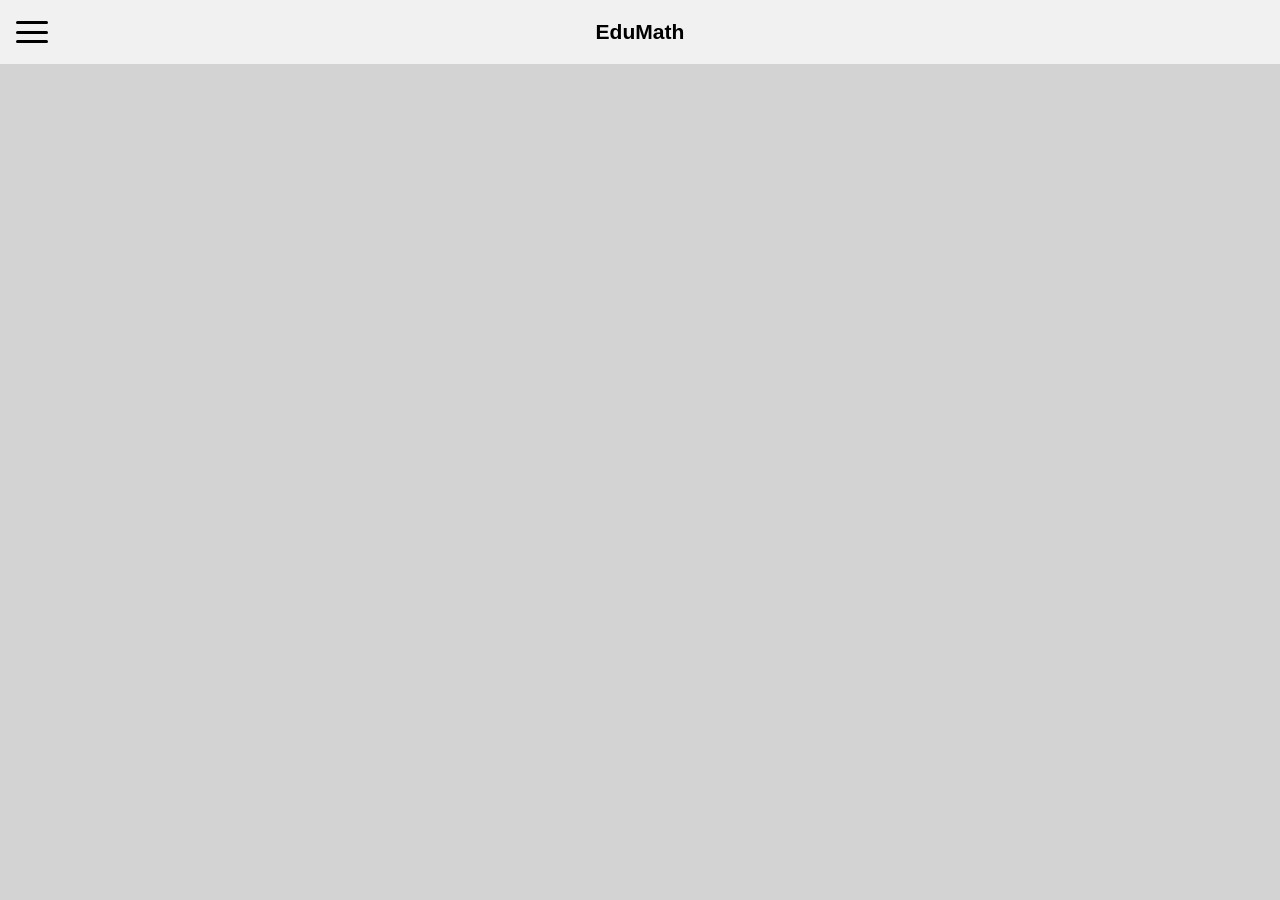
==== kelas/index.html @ 10c79a49 "update" ====
<!DOCTYPE html>
<html lang="en">

<head>
	<meta charset="UTF-8">
	<meta name="viewport" content="width=device-width, initial-scale=1.0">
	<title>Document</title>
	<link rel="stylesheet" href="../style/global.css">
	<link rel="stylesheet" href="./style/index.css">
</head>

<body>
	<main>

		<header>
			<nav>
				<h3>EduMath</h3>

				<label class="hamburgur" for="hamburgur">
					<div class="bar"></div>
					<div class="bar"></div>
					<div class="bar"></div>
				</label>
			</nav>
		</header>
		<div id="wrapper">
			<input type="checkbox" hidden name="hamburgur" id="hamburgur">
			<aside>
				<ul>
					<li>
						<a href="../index.html">Home</a>
					</li>
					<li>
						<a href="../kelas.html">Kelas</a>
					</li>
					<li>
						<a href="../myKelas.html">My Kelas</a>
					</li>
					<li>
						<a href="../index.html">Back</a>
					</li>
				</ul>
			</aside>

			<section>
				
			</section>
		</div>
	</main>
</body>

</html>
---- style/global.css ----
*{padding: 0;margin: 0;box-sizing: border-box;}
body{
	font-family: Arial, Helvetica, sans-serif;
	font-size: 18px;
}

main{
	height: 100vh;
	overflow: hidden;
}

header{
	height: 4rem;
	background-color: #f1f1f1;
}
header > nav{
	height: 100%;
	width: 100%;
	display: flex;
	justify-content: center;
	align-items: center;
	position: relative;
}
.hamburgur{
	position: absolute;
	left: 0;
	height: 100%;
	aspect-ratio: 1 / 1;
	display: flex;
	flex-direction: column;
	gap: .4rem;
	justify-content: center;
	align-items: center;
	cursor: pointer;
}
.bar{
	width: 50%;
	height: 3px;
	background-color: black;
	border-radius: 14px;
	transition: all 0.2s ease-in-out;
}
#wrapper{
	display: flex;
	height: calc(100% - 4rem);
}
#wrapper>aside>* {
	visibility: hidden;
}
#wrapper > aside{
	/* width: 200px; */
	background-color: #555555;
	width: 0px;
	height: 100vh;
	transition: all 0.2s ease-in-out;
}
#hamburgur:checked ~ aside{
	width: 200px;
}
#hamburgur:checked~aside > *{
	visibility: visible;
}
#wrapper > aside > ul{
	width: 100%;
	height: 100%;
}
#wrapper>aside>ul>li{
	display: flex;
}
#wrapper>aside>ul>li>a{
	color: #e9e9e9;
	width: 100%;
	text-decoration: none;
	padding: 1rem;
}
#wrapper>section {
	height: 100%;
	flex: 1;
	padding: 1rem;
	background-color: lightgrey;
	overflow-y: auto;
}
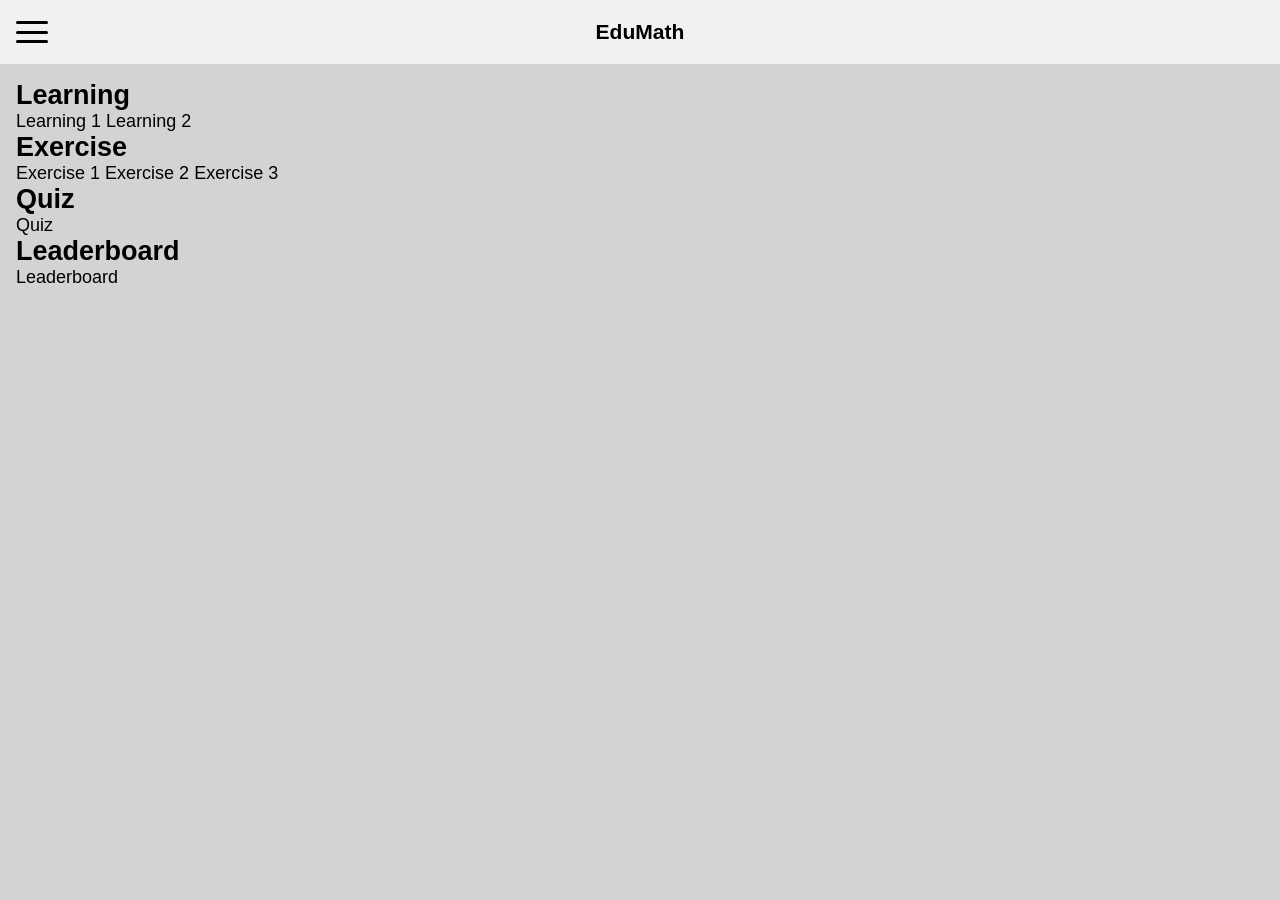
==== commit 02bf19cf: "latihan 3" ====
--- a/kelas/index.html
+++ b/kelas/index.html
@@ -43,7 +43,47 @@
 			</aside>
 
 			<section>
-				
+				<div>
+					<label for="learning">
+						<input hidden type="checkbox" name="learning" id="learning">
+						<div class="box">
+							<h2>Learning</h2>
+							<div class="content">
+								<a href="./learning1.html">Learning 1</a>
+								<a href="./learning2.html">Learning 2</a>
+							</div>
+						</div>
+					</label>
+					<label for="exercise">
+						<input hidden type="checkbox" name="exercise" id="exercise">
+						<div class="box">
+							<h2>Exercise</h2>
+							<div class="content">
+								<a href="./exercise1.html">Exercise 1</a>
+								<a href="./exercise2.html">Exercise 2</a>
+								<a href="./exercise3.html">Exercise 3</a>
+							</div>
+						</div>
+					</label>
+					<label for="quiz">
+						<input hidden type="checkbox" name="quiz" id="quiz">
+						<div class="box">
+							<h2>Quiz</h2>
+							<div class="content">
+								<a href="./quiz.html">Quiz</a>
+							</div>
+						</div>
+					</label>
+					<label for="leaderboard">
+						<input hidden type="checkbox" name="leaderboard" id="leaderboard">
+						<div class="box">
+							<h2>Leaderboard</h2>
+							<div class="content">
+								<a href="./leaderboard.html">Leaderboard</a>
+							</div>
+						</div>
+					</label>
+				</div>
 			</section>
 		</div>
 	</main>
--- a/style/global.css
+++ b/style/global.css
@@ -3,8 +3,11 @@
 	font-family: Arial, Helvetica, sans-serif;
 	font-size: 18px;
 }
-
-main{
+a{
+	text-decoration: none;
+	color: #000;
+}
+body > main{
 	height: 100vh;
 	overflow: hidden;
 }
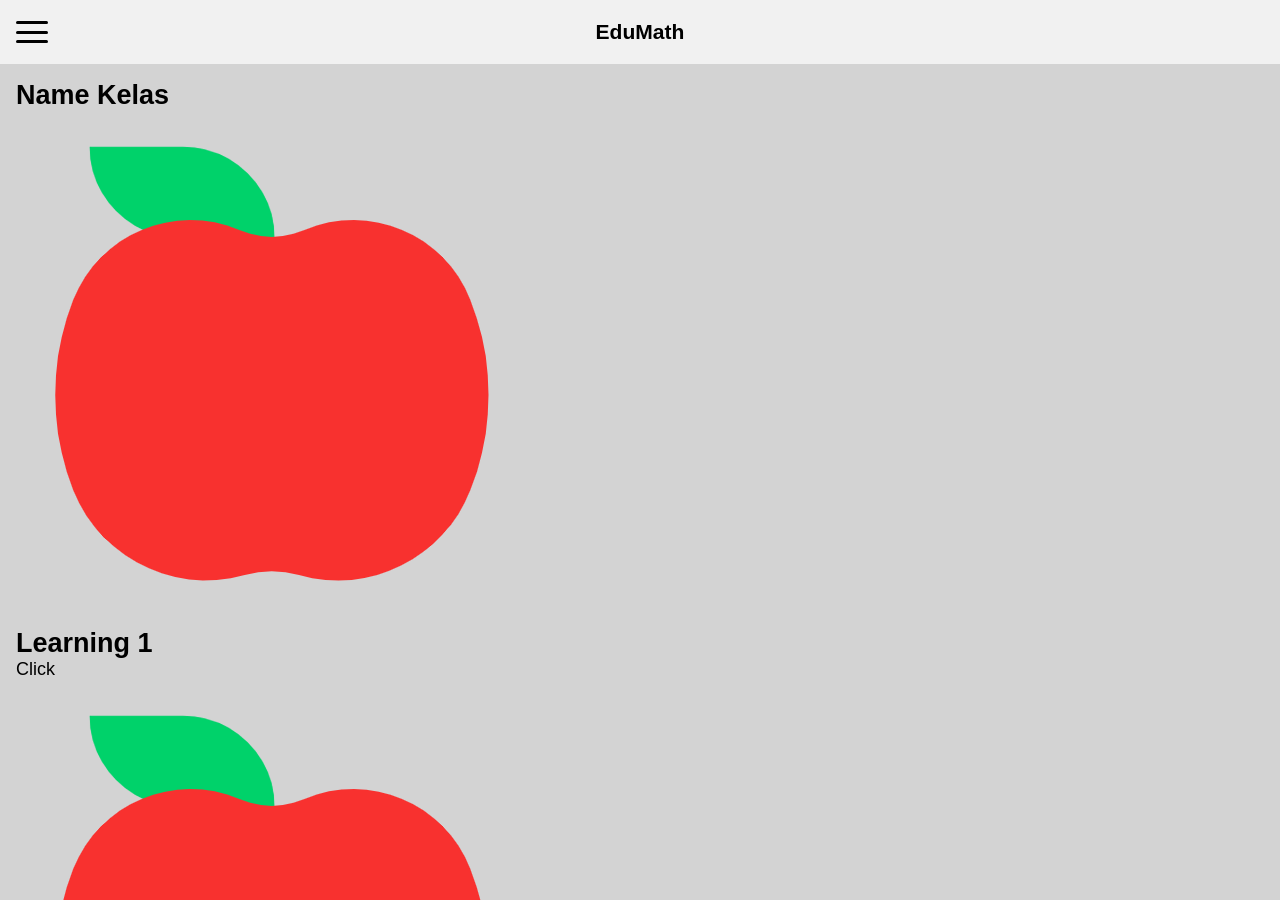
==== commit 88eaad38: "update" ====
--- a/kelas/index.html
+++ b/kelas/index.html
@@ -6,7 +6,8 @@
 	<meta name="viewport" content="width=device-width, initial-scale=1.0">
 	<title>Document</title>
 	<link rel="stylesheet" href="../style/global.css">
-	<link rel="stylesheet" href="./style/index.css">
+	<!-- <link rel="stylesheet" href="./style/index.css"> -->
+	<link rel="stylesheet" href="./style/index2.css">
 </head>
 
 <body>
@@ -43,7 +44,7 @@
 			</aside>
 
 			<section>
-				<div>
+				<!-- <div>
 					<label for="learning">
 						<input hidden type="checkbox" name="learning" id="learning">
 						<div class="box">
@@ -65,6 +66,15 @@
 							</div>
 						</div>
 					</label>
+					<label for="game">
+						<input hidden type="checkbox" name="game" id="game">
+						<div class="box">
+							<h2>Game</h2>
+							<div class="content">
+								<a href="./game/index.html">Game 1</a>
+							</div>
+						</div>
+					</label>
 					<label for="quiz">
 						<input hidden type="checkbox" name="quiz" id="quiz">
 						<div class="box">
@@ -83,6 +93,138 @@
 							</div>
 						</div>
 					</label>
+				</div> -->
+
+
+				<div class="conteiner">
+					<h2 class="title">Name Kelas</h2>
+
+					<div id="timeline">
+
+						<div class="timeline-item">
+							<div class="timeline-icon">
+								<img src="./imgs/apple.png" alt="">
+							</div>
+							<div class="timeline-content">
+								<h2>Learning 1</h2>
+								<!-- <p>
+									Lorem ipsum dolor sit amet consectetur adipisicing elit. Explicabo, aliquam
+								</p> -->
+								<a href="./learning1.html" class="btn">Click</a>
+							</div>
+						</div>
+						<div class="timeline-item">
+							<div class="timeline-icon">
+								<img src="./imgs/apple.png" alt="">
+							</div>
+							<div class="timeline-content disable">
+								<h2>Learning 2</h2>
+								<!-- <p>
+									Lorem ipsum dolor sit amet consectetur adipisicing elit. Explicabo, aliquam
+								</p> -->
+								<a href="./learning2.html" class="btn">Click</a>
+							</div>
+						</div>
+						<div class="timeline-item">
+							<div class="timeline-icon">
+								<img src="./imgs/apple.png" alt="">
+							</div>
+							<div class="timeline-content disable">
+								<h2>Learning 3</h2>
+								<!-- <p>
+									Lorem ipsum dolor sit amet consectetur adipisicing elit. Explicabo, aliquam
+									</p> -->
+								<a href="./learning3.html" class="btn">Click</a>
+							</div>
+						</div>
+						<div class="timeline-item">
+							<div class="timeline-icon">
+								<img src="./imgs/apple.png" alt="">
+							</div>
+							<div class="timeline-content disable">
+								<h2>Learning 4</h2>
+								<!-- <p>
+									Lorem ipsum dolor sit amet consectetur adipisicing elit. Explicabo, aliquam
+									</p> -->
+								<a href="./learning4.html" class="btn">Click</a>
+							</div>
+						</div>
+						<div class="timeline-item">
+							<div class="timeline-icon">
+								<img src="./imgs/apple.png" alt="">
+							</div>
+							<div class="timeline-content disable">
+								<h2>Learning 5</h2>
+								<!-- <p>
+															Lorem ipsum dolor sit amet consectetur adipisicing elit. Explicabo, aliquam
+															</p> -->
+								<a href="./learning5.html" class="btn">Click</a>
+							</div>
+						</div>
+
+						<div class="timeline-item right">
+							<div class="timeline-icon">
+								<img src="./imgs/apple.png" alt="">
+							</div>
+							<div class="timeline-content disable">
+								<h2>Latihan 1</h2>
+								<!-- <p>
+									Lorem ipsum dolor sit amet consectetur adipisicing elit. Explicabo, aliquam
+								</p> -->
+								<a href="" class="btn">Click</a>
+							</div>
+						</div>
+						<div class="timeline-item right">
+							<div class="timeline-icon">
+								<img src="./imgs/apple.png" alt="">
+							</div>
+							<div class="timeline-content disable">
+								<h2>Latihan 2</h2>
+								<!-- <p>
+									Lorem ipsum dolor sit amet consectetur adipisicing elit. Explicabo, aliquam
+								</p> -->
+								<a href="" class="btn">Click</a>
+							</div>
+						</div>
+						<div class="timeline-item right">
+							<div class="timeline-icon">
+								<img src="./imgs/apple.png" alt="">
+							</div>
+							<div class="timeline-content disable">
+								<h2>Latihan 3</h2>
+								<!-- <p>
+									Lorem ipsum dolor sit amet consectetur adipisicing elit. Explicabo, aliquam
+								</p> -->
+								<a href="" class="btn">Click</a>
+							</div>
+						</div>
+
+						<div class="timeline-item">
+							<div class="timeline-icon">
+								<img src="./imgs/apple.png" alt="">
+							</div>
+							<div class="timeline-content disable">
+								<h2>Quiz</h2>
+								<!-- <p>
+															Lorem ipsum dolor sit amet consectetur adipisicing elit. Explicabo, aliquam
+														</p> -->
+								<a href="" class="btn">Click</a>
+							</div>
+						</div>
+
+						<div class="timeline-item right">
+							<div class="timeline-icon">
+								<img src="./imgs/apple.png" alt="">
+							</div>
+							<div class="timeline-content disable">
+								<h2>Leaderboard</h2>
+								<!-- <p>
+									Lorem ipsum dolor sit amet consectetur adipisicing elit. Explicabo, aliquam
+								</p> -->
+								<a href="" class="btn">Click</a>
+							</div>
+						</div>
+					</div>
 				</div>
 			</section>
 		</div>
